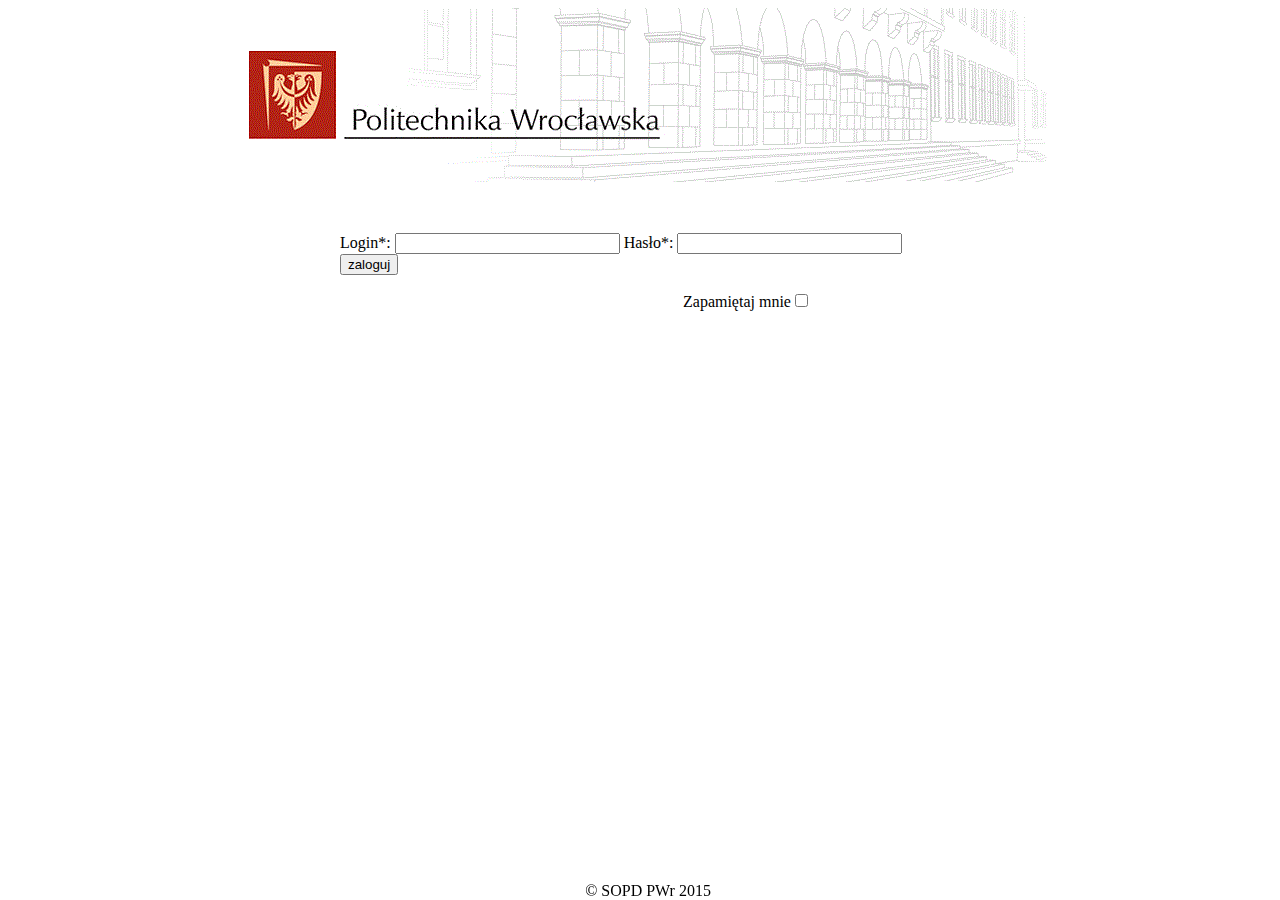
==== src/main/resources/pages/logging.html @ adbd9cc6 "initial commit" ====
<!DOCTYPE html>
<!--
To change this license header, choose License Headers in Project Properties.
To change this template file, choose Tools | Templates
and open the template in the editor.
-->
<html>
<head>
    <title>Logowanie - System Obsługi Prac Dyplomowych PWr</title>
    <meta charset="UTF-8">
    <meta name="keywords" content="logging, prace dyplomowe, studenci, promotorzy, uczelnia, politechnika, wroclaw, wroclawska">
    <meta name="description" content="This page allows you to log in to site.">
    <link rel = "stylesheet" type = "text/css" href="css/styles.css" />

</head>
<body>
<a href="index.html"><img class="logo" src="images/logoBackground.png" alt="Politechnika Wrocławska"/></a>
<form method="post" action="404-not-found.html">
    <p class="logging">
        <label>Login*: </label><input name="login" type="text" size=25>
        <label>Hasło*: </label><input name="password" type="password" size=25>
        <input type="submit" name="loginButton" value="zaloguj">
    </p>
    <p class="remember-me-checkbox"> <label>Zapamiętaj mnie</label><input value="rememberMeCheckbox" type="checkbox"></p>
</form>
<footer>
    &copy; SOPD PWr 2015
</footer>
</body>

</html>
---- src/main/resources/pages/css/styles.css ----
body {
    background-color: #ffffff;
}

IMG.logo{
    display: block;
    margin-left: auto;
    margin-right: auto;
}

p.logging, h1.main-header, p.remember-me-checkbox, h1.not-found, form.register, table.students-table, h3.guide, div.pwr-info, div.departments{
    width: 600px;
    margin-left: auto;
    margin-right: auto;
}

h1.main-header{
    width: 800px;
}

form.register{
    width: 500px;
}

table.students-table{
    width: 1100px;
    border-collapse: collapse;
    border: 1px solid black;
}

table.promo-table{
    width: 300px;
    margin-left: auto;
    margin-right: auto;
}

table.students-table td, table.students-table tr, table.students-table th, table.promo-table, table.promo-table td, table.promo-table tr, table.promo-table th{
    border: 1px solid black;
}

h1.main-header, h1.not-found {
    font-size: 25pt;
}

p.remember-me-checkbox{
    padding-left: 675px;
}

p.logging{
    margin-top: 50px;
}


td{
    text-align: center;
}

footer{
    position:fixed;
    bottom: 0px;
    width: 100%;
    text-align: center;
}

div.menu{
    margin-left: 400px;
}

table.input-text-fields-table{
    width: 300px;
}
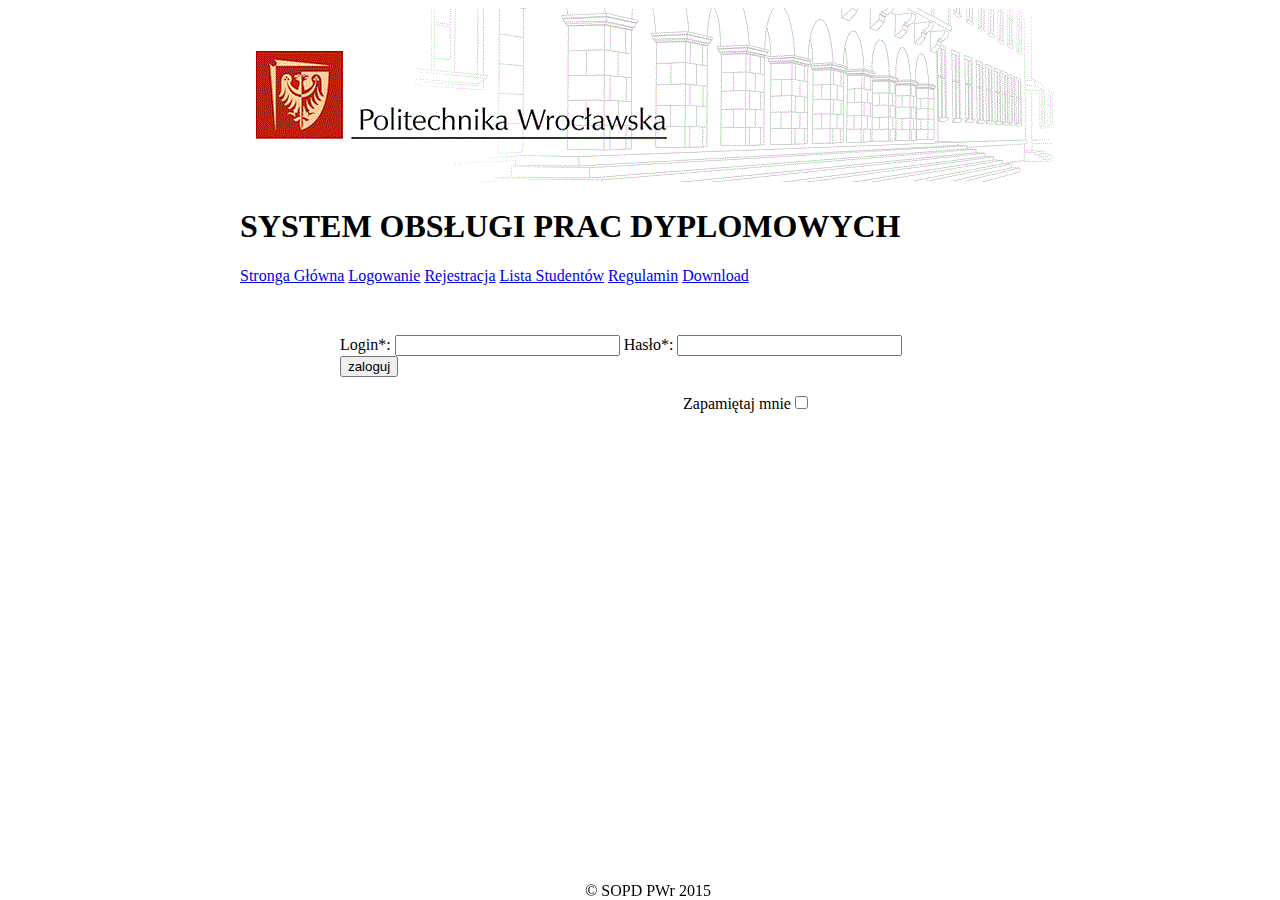
==== commit 8b5a6c93: "zad 1 - zrobione + zmiana headerow i paska nawigacyjnego" ====
--- a/src/main/resources/pages/logging.html
+++ b/src/main/resources/pages/logging.html
@@ -14,7 +14,14 @@
 
 </head>
 <body>
-<a href="index.html"><img class="logo" src="images/logoBackground.png" alt="Politechnika Wrocławska"/></a>
+<header>
+    <a href="index.html"><img src="images/logoBackground.png" alt="Politechnika Wrocławska"/></a>
+
+    <h1 class="header-title">SYSTEM OBSŁUGI PRAC DYPLOMOWYCH</h1>
+    <nav>
+        <a href="index.html">Stronga Główna</a> <a href="logging.html">Logowanie</a> <a href="registration.html">Rejestracja</a> <a href="students-list.html">Lista Studentów</a> <a href="http://www.portal.pwr.wroc.pl/files/prv/id24/nauczanie/regulamin_studiow_2015.pdf" download>Regulamin</a> <a href="ftp://ftp.ps.pl/pub/Linux/debian-cd/" download>Download</a>
+    </nav>
+</header>
 <form method="post" action="404-not-found.html">
     <p class="logging">
         <label>Login*: </label><input name="login" type="text" size=25>
--- a/src/main/resources/pages/css/styles.css
+++ b/src/main/resources/pages/css/styles.css
@@ -2,19 +2,24 @@
     background-color: #ffffff;
 }
 
-IMG.logo{
-    display: block;
-    margin-left: auto;
-    margin-right: auto;
-}
-
-p.logging, h1.main-header, p.remember-me-checkbox, h1.not-found, form.register, table.students-table, h3.guide, div.pwr-info, div.departments{
+p.logging,
+h1.main-header,
+p.remember-me-checkbox,
+h1.not-found,
+form.register,
+table.students-table,
+h3.guide,
+section.pwr-info,
+section.departments,
+nav#internal-href,
+section#contact-section,
+header{
     width: 600px;
     margin-left: auto;
     margin-right: auto;
 }
 
-h1.main-header{
+header, h1.header-title{
     width: 800px;
 }
 
@@ -62,10 +67,18 @@
     text-align: center;
 }
 
-div.menu{
+nav#internal-href{
     margin-left: 400px;
 }
 
 table.input-text-fields-table{
     width: 300px;
-}+}
+
+/*nav{*/
+    /*width: 150px;*/
+    /*float: left;*/
+    /*display: inline;*/
+    /*margin: 0 0 0 300px;*/
+    /*padding: 0;*/
+/*}*/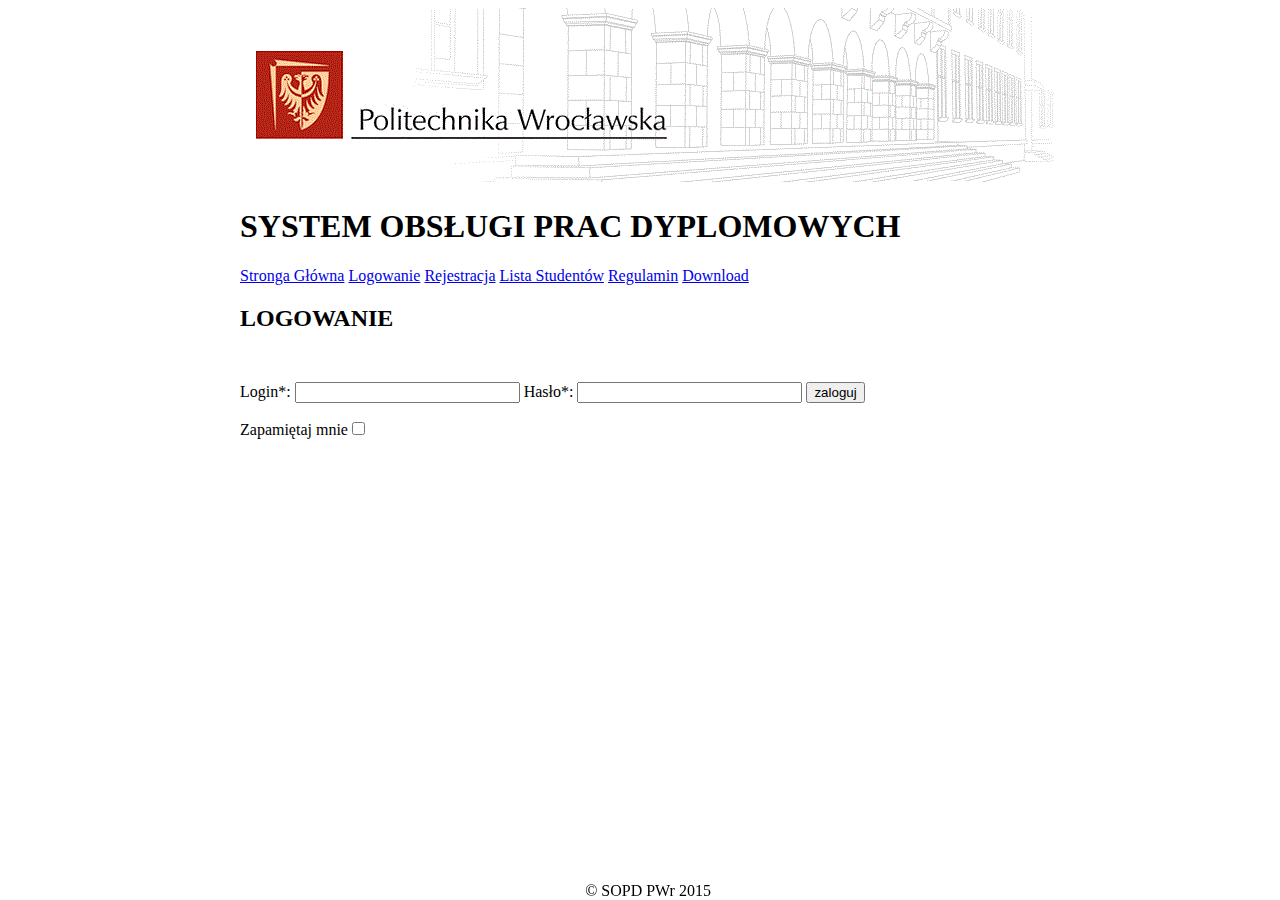
==== commit ae192421: "zadanie 3 i 4 + html template" ====
--- a/src/main/resources/pages/logging.html
+++ b/src/main/resources/pages/logging.html
@@ -22,14 +22,19 @@
         <a href="index.html">Stronga Główna</a> <a href="logging.html">Logowanie</a> <a href="registration.html">Rejestracja</a> <a href="students-list.html">Lista Studentów</a> <a href="http://www.portal.pwr.wroc.pl/files/prv/id24/nauczanie/regulamin_studiow_2015.pdf" download>Regulamin</a> <a href="ftp://ftp.ps.pl/pub/Linux/debian-cd/" download>Download</a>
     </nav>
 </header>
-<form method="post" action="404-not-found.html">
-    <p class="logging">
-        <label>Login*: </label><input name="login" type="text" size=25>
-        <label>Hasło*: </label><input name="password" type="password" size=25>
-        <input type="submit" name="loginButton" value="zaloguj">
-    </p>
-    <p class="remember-me-checkbox"> <label>Zapamiętaj mnie</label><input value="rememberMeCheckbox" type="checkbox"></p>
-</form>
+<section id="logging">
+    <header>
+        <h2>LOGOWANIE</h2>
+    </header>
+    <form method="post" action="404-not-found.html">
+        <p class="logging">
+            <label>Login*: </label><input name="login" type="text" size=25>
+            <label>Hasło*: </label><input name="password" type="password" size=25>
+            <input type="submit" name="loginButton" value="zaloguj">
+        </p>
+        <p class="remember-me-checkbox"> <label>Zapamiętaj mnie</label><input value="rememberMeCheckbox" type="checkbox"></p>
+    </form>
+</section>
 <footer>
     &copy; SOPD PWr 2015
 </footer>
--- a/src/main/resources/pages/css/styles.css
+++ b/src/main/resources/pages/css/styles.css
@@ -11,12 +11,21 @@
 h3.guide,
 section.pwr-info,
 section.departments,
-nav#internal-href,
-section#contact-section,
-header{
-    width: 600px;
+section#contact,
+header
+{
+    width: 800px;
     margin-left: auto;
     margin-right: auto;
+}
+
+nav#goto{
+    float: left;
+}
+
+section#contact{
+    width: 200px;
+    padding-bottom: 50px;
 }
 
 header, h1.header-title{
@@ -47,14 +56,16 @@
     font-size: 25pt;
 }
 
-p.remember-me-checkbox{
-    padding-left: 675px;
+section#main-section{
+    padding-top: 40px;
+    width: 1000px;
+    margin-left: auto;
+    margin-right: auto;
 }
 
 p.logging{
     margin-top: 50px;
 }
-
 
 td{
     text-align: center;
@@ -62,23 +73,41 @@
 
 footer{
     position:fixed;
-    bottom: 0px;
+    bottom: 0;
     width: 100%;
     text-align: center;
 }
 
-nav#internal-href{
-    margin-left: 400px;
+/*table.registration-table{*/
+    /*width: 400px;*/
+/*}*/
+
+table.registration-table td, table.application-table td{
+    padding-top: 5px;
+    padding-bottom: 5px;
+    text-align: left;
 }
 
-table.input-text-fields-table{
-    width: 300px;
+table.application-table{
+    width: 800px;
 }
 
-/*nav{*/
-    /*width: 150px;*/
-    /*float: left;*/
-    /*display: inline;*/
-    /*margin: 0 0 0 300px;*/
-    /*padding: 0;*/
-/*}*/+col.first-column{
+    width: 150px;
+}
+
+col.first-column-app{
+    width: 200px;
+}
+
+col.second-column{
+    width: 450px;
+}
+
+col.second-column-app{
+    width: 600px
+}
+
+table td.submit-reset-buttons{
+    padding-top: 30px;
+}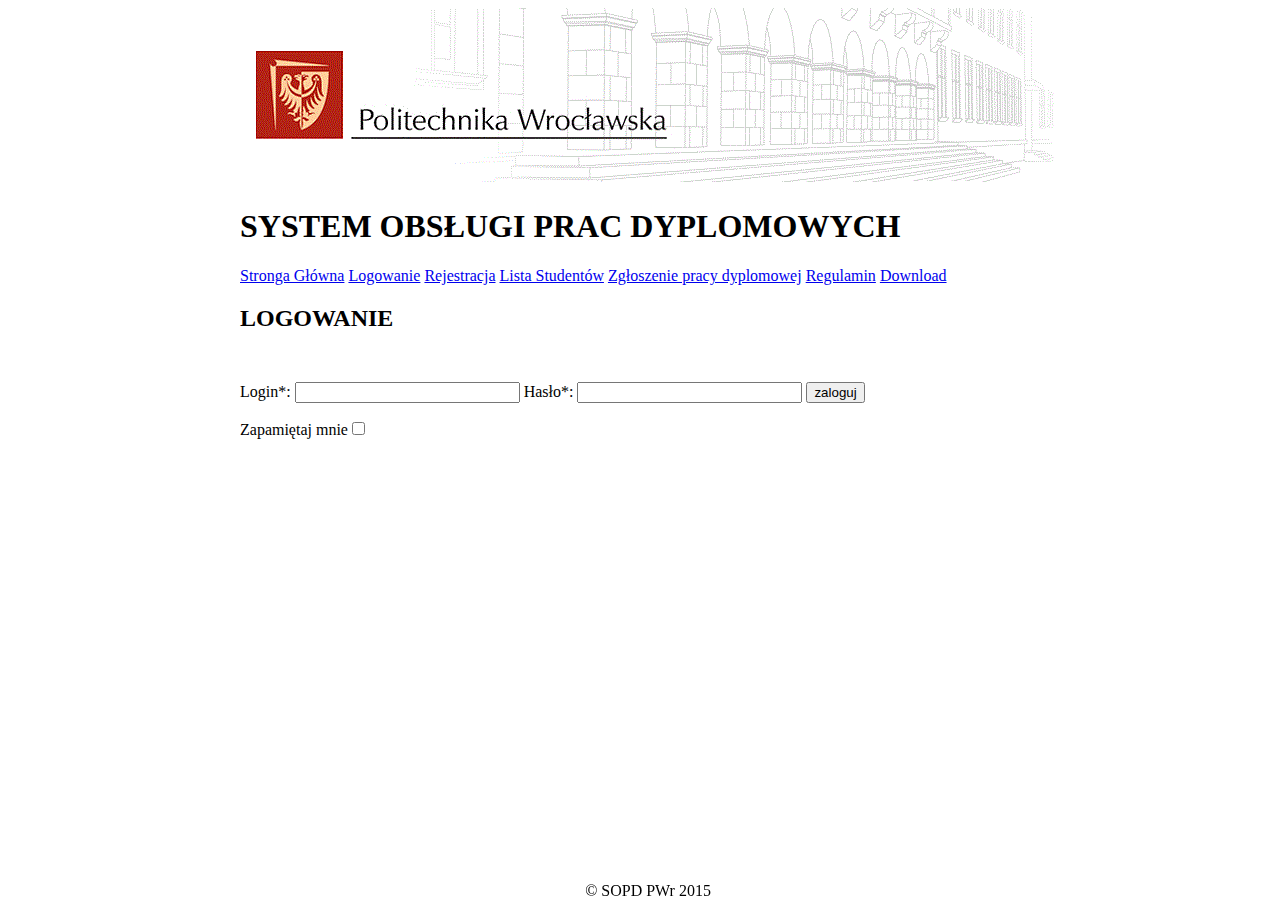
==== commit 91f4985d: "2 zadanie + poprawki" ====
--- a/src/main/resources/pages/logging.html
+++ b/src/main/resources/pages/logging.html
@@ -19,7 +19,7 @@
 
     <h1 class="header-title">SYSTEM OBSŁUGI PRAC DYPLOMOWYCH</h1>
     <nav>
-        <a href="index.html">Stronga Główna</a> <a href="logging.html">Logowanie</a> <a href="registration.html">Rejestracja</a> <a href="students-list.html">Lista Studentów</a> <a href="http://www.portal.pwr.wroc.pl/files/prv/id24/nauczanie/regulamin_studiow_2015.pdf" download>Regulamin</a> <a href="ftp://ftp.ps.pl/pub/Linux/debian-cd/" download>Download</a>
+        <a href="index.html">Stronga Główna</a> <a href="logging.html">Logowanie</a> <a href="registration.html">Rejestracja</a> <a href="students-list.html">Lista Studentów</a> <a href="thesis-application.html">Zgłoszenie pracy dyplomowej</a> <a href="http://www.portal.pwr.wroc.pl/files/prv/id24/nauczanie/regulamin_studiow_2015.pdf" download>Regulamin</a> <a href="ftp://ftp.ps.pl/pub/Linux/debian-cd/" download>Download</a>
     </nav>
 </header>
 <section id="logging">
--- a/src/main/resources/pages/css/styles.css
+++ b/src/main/resources/pages/css/styles.css
@@ -12,8 +12,7 @@
 section.pwr-info,
 section.departments,
 section#contact,
-header
-{
+header{
     width: 800px;
     margin-left: auto;
     margin-right: auto;
@@ -48,6 +47,11 @@
     margin-right: auto;
 }
 
+aside#statistics{
+    float: right;
+    width: 200px;
+}
+
 table.students-table td, table.students-table tr, table.students-table th, table.promo-table, table.promo-table td, table.promo-table tr, table.promo-table th{
     border: 1px solid black;
 }
@@ -56,11 +60,15 @@
     font-size: 25pt;
 }
 
-section#main-section{
+section#main-section, section#main-section-students-list{
     padding-top: 40px;
-    width: 1000px;
+    width: 1300px;
     margin-left: auto;
     margin-right: auto;
+}
+
+section#main-section-students-list {
+    width: 1500px;
 }
 
 p.logging{
@@ -83,8 +91,7 @@
 /*}*/
 
 table.registration-table td, table.application-table td{
-    padding-top: 5px;
-    padding-bottom: 5px;
+    padding: 5px 4px 5px 4px;
     text-align: left;
 }
 
